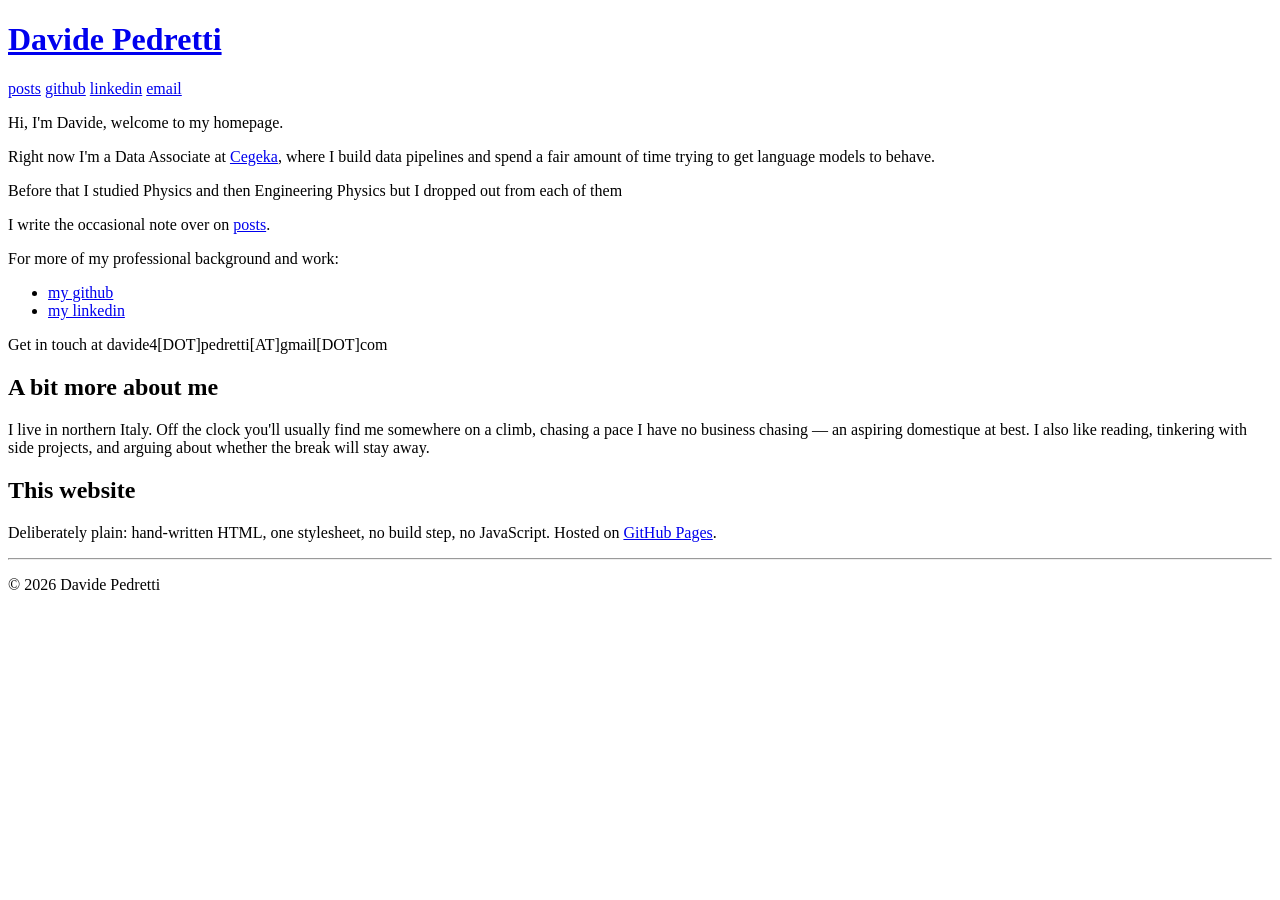
==== posts/index.html @ 2de62f0d "fix folders" ====
<!DOCTYPE html>
<html lang="en">
<head>
<meta charset="UTF-8">
<meta name="viewport" content="width=device-width, initial-scale=1">
<title>Davide Pedretti</title>
<meta name="description" content="Davide Pedretti's personal website">
<link rel="stylesheet" href="style.css">
<link rel="icon" href="data:image/svg+xml,<svg xmlns=%22http://www.w3.org/2000/svg%22 viewBox=%220 0 100 100%22><text y=%22.9em%22 font-size=%2290%22>🚲</text></svg>">
</head>
<body>

<header>
    <h1 class="title"><a href="index.html">Davide Pedretti</a></h1>
    <nav>
        <a href="posts/index.html">posts</a>
        <a href="https://github.com/beingsaditznormal">github</a>
        <a href="https://www.linkedin.com/in/davide-pedretti-0a9267209">linkedin</a>
        <a href="mailto:davide4.pedretti@gmail.com">email</a>
    </nav>
</header>

<main>

<p>Hi, I'm Davide, welcome to my homepage.</p>

<p>
    Right now I'm a Data Associate at <a href="https://www.cegeka.com/">Cegeka</a>,
    where I build data pipelines and spend a fair amount of time trying to get
    language models to behave.
</p>

<p>
    Before that I studied Physics and then Engineering Physics but I dropped out from each of them
</p>

<p>
    I write the occasional note over on <a href="posts/index.html">posts</a>.
</p>

<p>For more of my professional background and work:</p>

<ul>
    <li><a href="https://github.com/beingsaditznormal">my github</a></li>
    <li><a href="https://www.linkedin.com/in/davide-pedretti-0a9267209">my linkedin</a></li>
</ul>

<p>Get in touch at davide4[DOT]pedretti[AT]gmail[DOT]com</p>

<h2>A bit more about me</h2>

<p>
    I live in northern Italy. Off the clock you'll usually find me somewhere on a
    climb, chasing a pace I have no business chasing — an aspiring domestique at
    best. I also like reading, tinkering with side projects, and arguing about
    whether the break will stay away.
</p>

<h2>This website</h2>

<p>
    Deliberately plain: hand-written HTML, one stylesheet, no build step, no
    JavaScript. Hosted on <a href="https://pages.github.com/">GitHub Pages</a>.
</p>

</main>

<hr>

<footer>
    <p>&copy; 2026 Davide Pedretti</p>
</footer>

</body>
</html>
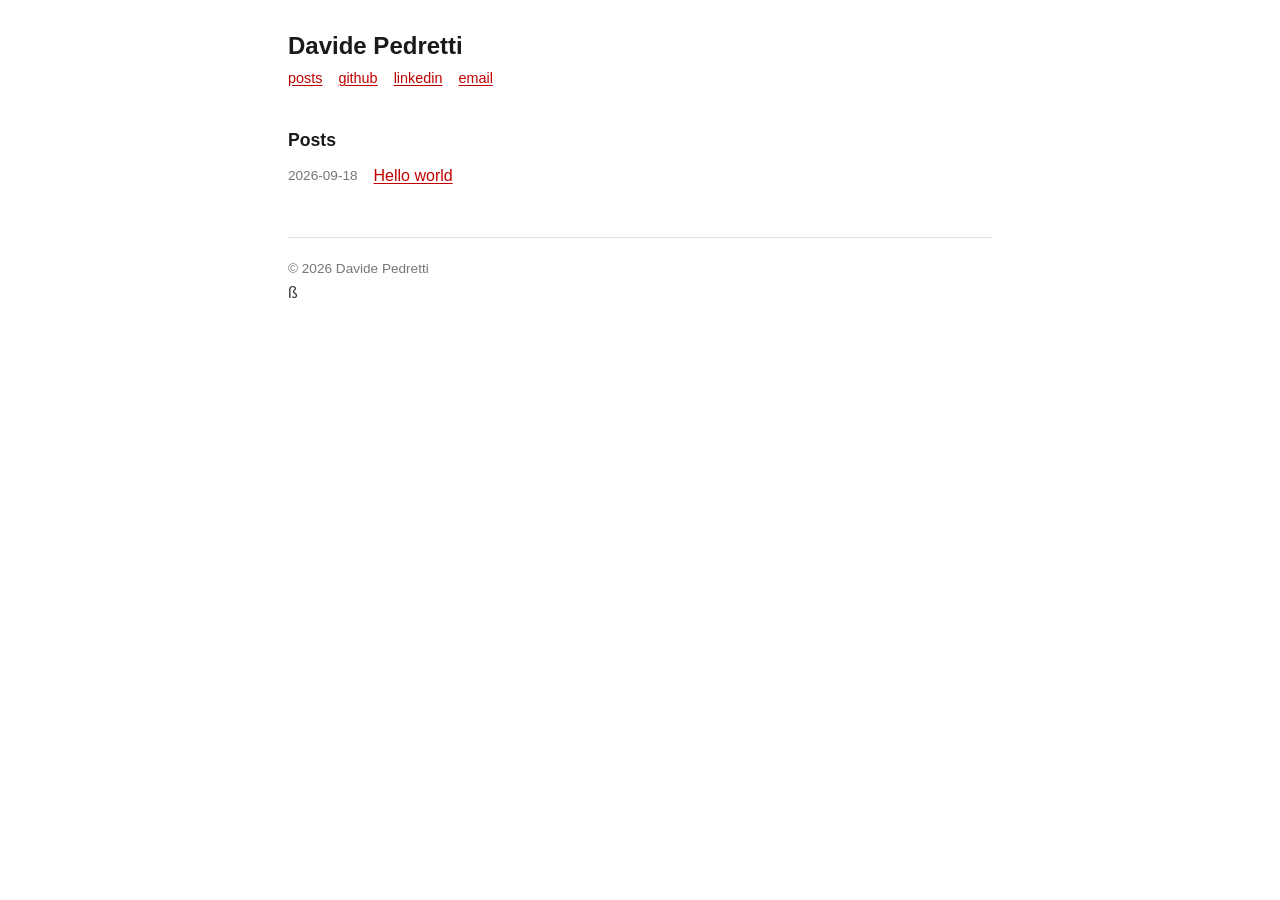
==== commit 858e63f8: "fix" ====
--- a/posts/index.html
+++ b/posts/index.html
@@ -3,17 +3,17 @@
 <head>
 <meta charset="UTF-8">
 <meta name="viewport" content="width=device-width, initial-scale=1">
-<title>Davide Pedretti</title>
-<meta name="description" content="Davide Pedretti's personal website">
-<link rel="stylesheet" href="style.css">
+<title>Posts | Davide Pedretti</title>
+<meta name="description" content="Posts by Davide Pedretti">
+<link rel="stylesheet" href="../style.css">
 <link rel="icon" href="data:image/svg+xml,<svg xmlns=%22http://www.w3.org/2000/svg%22 viewBox=%220 0 100 100%22><text y=%22.9em%22 font-size=%2290%22>🚲</text></svg>">
 </head>
 <body>
 
 <header>
-    <h1 class="title"><a href="index.html">Davide Pedretti</a></h1>
+    <h1 class="title"><a href="../index.html">Davide Pedretti</a></h1>
     <nav>
-        <a href="posts/index.html">posts</a>
+        <a href="index.html">posts</a>
         <a href="https://github.com/beingsaditznormal">github</a>
         <a href="https://www.linkedin.com/in/davide-pedretti-0a9267209">linkedin</a>
         <a href="mailto:davide4.pedretti@gmail.com">email</a>
@@ -22,46 +22,15 @@
 
 <main>
 
-<p>Hi, I'm Davide, welcome to my homepage.</p>
+<h2 style="margin-top:0">Posts</h2>
 
-<p>
-    Right now I'm a Data Associate at <a href="https://www.cegeka.com/">Cegeka</a>,
-    where I build data pipelines and spend a fair amount of time trying to get
-    language models to behave.
-</p>
-
-<p>
-    Before that I studied Physics and then Engineering Physics but I dropped out from each of them
-</p>
-
-<p>
-    I write the occasional note over on <a href="posts/index.html">posts</a>.
-</p>
-
-<p>For more of my professional background and work:</p>
-
-<ul>
-    <li><a href="https://github.com/beingsaditznormal">my github</a></li>
-    <li><a href="https://www.linkedin.com/in/davide-pedretti-0a9267209">my linkedin</a></li>
+<!-- Newest first. Add one <li> per post. -->
+<ul class="post-list">
+    <li>
+        <time datetime="2026-09-18">2026-09-18</time>
+        <a href="2026-09-18-hello-world.html">Hello world</a>
+    </li>
 </ul>
-
-<p>Get in touch at davide4[DOT]pedretti[AT]gmail[DOT]com</p>
-
-<h2>A bit more about me</h2>
-
-<p>
-    I live in northern Italy. Off the clock you'll usually find me somewhere on a
-    climb, chasing a pace I have no business chasing — an aspiring domestique at
-    best. I also like reading, tinkering with side projects, and arguing about
-    whether the break will stay away.
-</p>
-
-<h2>This website</h2>
-
-<p>
-    Deliberately plain: hand-written HTML, one stylesheet, no build step, no
-    JavaScript. Hosted on <a href="https://pages.github.com/">GitHub Pages</a>.
-</p>
 
 </main>
 
@@ -72,4 +41,4 @@
 </footer>
 
 </body>
-</html>
+</html>ß
--- a/style.css
+++ b/style.css
@@ -0,0 +1,137 @@
+/* Davide Pedretti — shared stylesheet */
+
+:root {
+    --bg:      #ffffff;
+    --text:    #3b3b3b;
+    --heading: #1a1a1a;
+    --muted:   #767676;
+    --link:    #c00000;
+    --rule:    #e0e0e0;
+}
+
+html { -webkit-text-size-adjust: 100%; }
+
+body {
+    font-family: Verdana, Geneva, ui-sans-serif, sans-serif;
+    font-size: 16px;
+    line-height: 1.6;
+    max-width: 44rem;
+    margin: auto;
+    padding: 2rem 1.25rem 4rem;
+    text-align: left;
+    background: var(--bg);
+    color: var(--text);
+    word-wrap: break-word;
+    overflow-wrap: break-word;
+}
+
+h1, h2, h3 {
+    color: var(--heading);
+    line-height: 1.2;
+    font-weight: 700;
+}
+
+h1 { font-size: 1.5rem; margin: 0; }
+h2 { font-size: 1.1rem; margin: 2.5rem 0 0.75rem; }
+h3 { font-size: 1rem;   margin: 2rem 0 0.5rem; }
+
+p, ul, ol, pre, blockquote { margin: 0 0 1.1rem; }
+ul, ol { padding-left: 1.2rem; }
+li { margin-bottom: 0.25rem; }
+
+a {
+    color: var(--link);
+    text-decoration: underline;
+    text-underline-offset: 2px;
+}
+
+a:hover { text-decoration: none; }
+
+a:focus-visible {
+    outline: 2px solid var(--link);
+    outline-offset: 2px;
+}
+
+img { max-width: 100%; height: auto; }
+
+blockquote {
+    border-left: 2px solid var(--rule);
+    padding-left: 1rem;
+    color: var(--muted);
+}
+
+pre, code {
+    font-family: ui-monospace, SFMono-Regular, Menlo, Consolas, monospace;
+    font-size: 0.85rem;
+}
+
+pre {
+    background: #f6f6f6;
+    padding: 0.9rem 1rem;
+    overflow-x: auto;
+}
+
+/* ── Header ── */
+header { margin-bottom: 2.5rem; }
+
+.title a {
+    color: var(--heading);
+    text-decoration: none;
+}
+
+nav {
+    margin-top: 0.4rem;
+    font-size: 0.9rem;
+}
+
+nav a { margin-right: 0.75rem; }
+
+/* ── Post list ── */
+.post-list {
+    list-style: none;
+    padding-left: 0;
+}
+
+.post-list li {
+    display: flex;
+    gap: 1rem;
+    margin-bottom: 0.6rem;
+}
+
+.post-list time {
+    flex: none;
+    color: var(--muted);
+    font-size: 0.85rem;
+    line-height: 1.85;
+}
+
+/* ── Single post ── */
+.post-title { font-size: 1.5rem; margin-bottom: 0.3rem; }
+
+.post-date {
+    color: var(--muted);
+    font-size: 0.85rem;
+    margin-bottom: 2rem;
+}
+
+/* ── Footer ── */
+hr {
+    border: 0;
+    border-top: 1px solid var(--rule);
+    margin: 3rem 0 1.25rem;
+}
+
+footer {
+    font-size: 0.85rem;
+    color: var(--muted);
+}
+
+footer p { margin: 0; }
+
+footer a { color: var(--link); }
+
+/* ── Small screens ── */
+@media (max-width: 480px) {
+    .post-list li { flex-direction: column; gap: 0; }
+    .post-list time { line-height: 1.6; }
+}
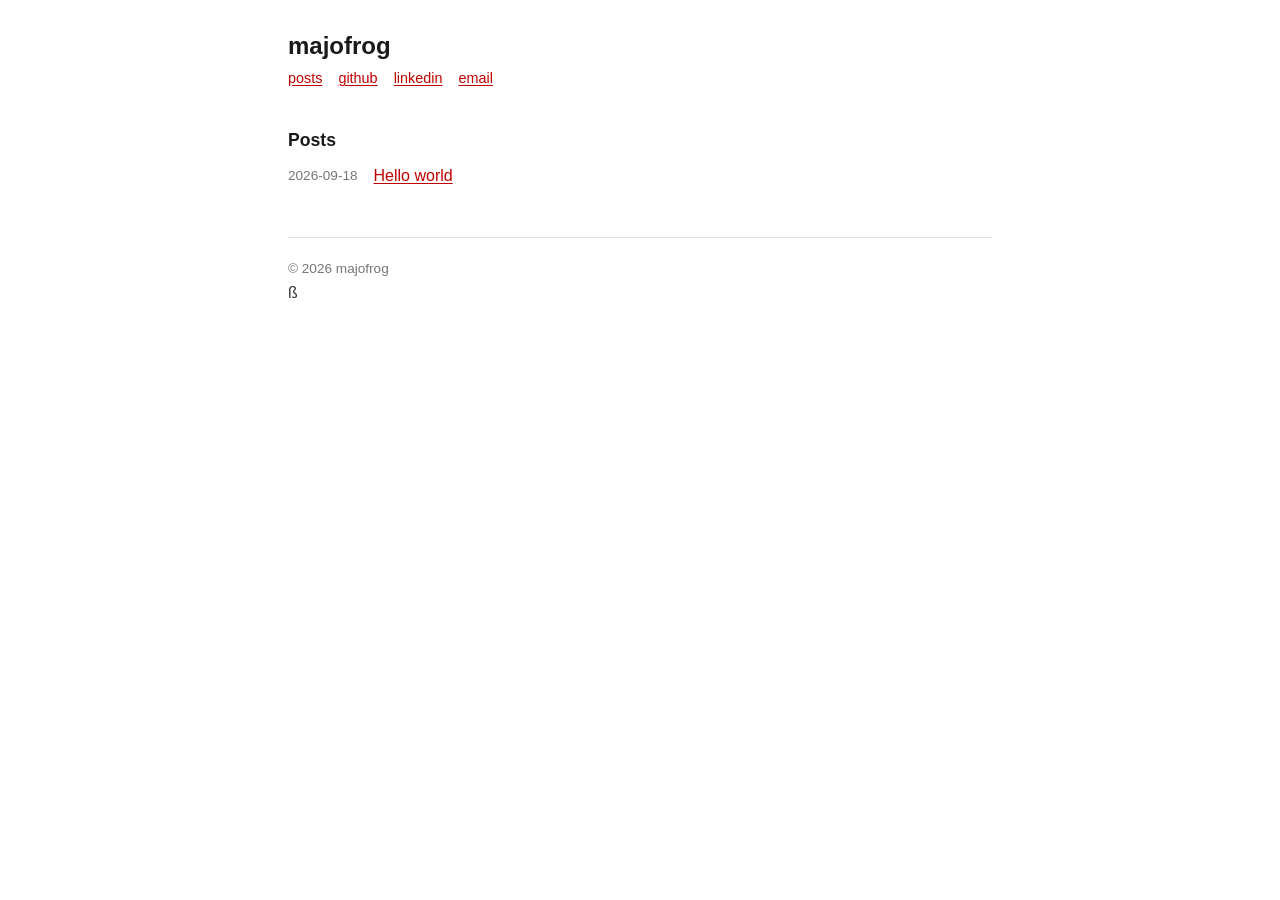
==== commit 2218d2ec: "cleaning the code, masking things" ====
--- a/posts/index.html
+++ b/posts/index.html
@@ -3,15 +3,15 @@
 <head>
 <meta charset="UTF-8">
 <meta name="viewport" content="width=device-width, initial-scale=1">
-<title>Posts | Davide Pedretti</title>
-<meta name="description" content="Posts by Davide Pedretti">
+<title>Posts | majofrog</title>
+<meta name="description" content="Posts by majofrog">
 <link rel="stylesheet" href="../style.css">
 <link rel="icon" href="data:image/svg+xml,<svg xmlns=%22http://www.w3.org/2000/svg%22 viewBox=%220 0 100 100%22><text y=%22.9em%22 font-size=%2290%22>🚲</text></svg>">
 </head>
 <body>
 
 <header>
-    <h1 class="title"><a href="../index.html">Davide Pedretti</a></h1>
+    <h1 class="title"><a href="../index.html">majofrog</a></h1>
     <nav>
         <a href="index.html">posts</a>
         <a href="https://github.com/beingsaditznormal">github</a>
@@ -37,7 +37,7 @@
 <hr>
 
 <footer>
-    <p>&copy; 2026 Davide Pedretti</p>
+    <p>&copy; 2026 majofrog</p>
 </footer>
 
 </body>
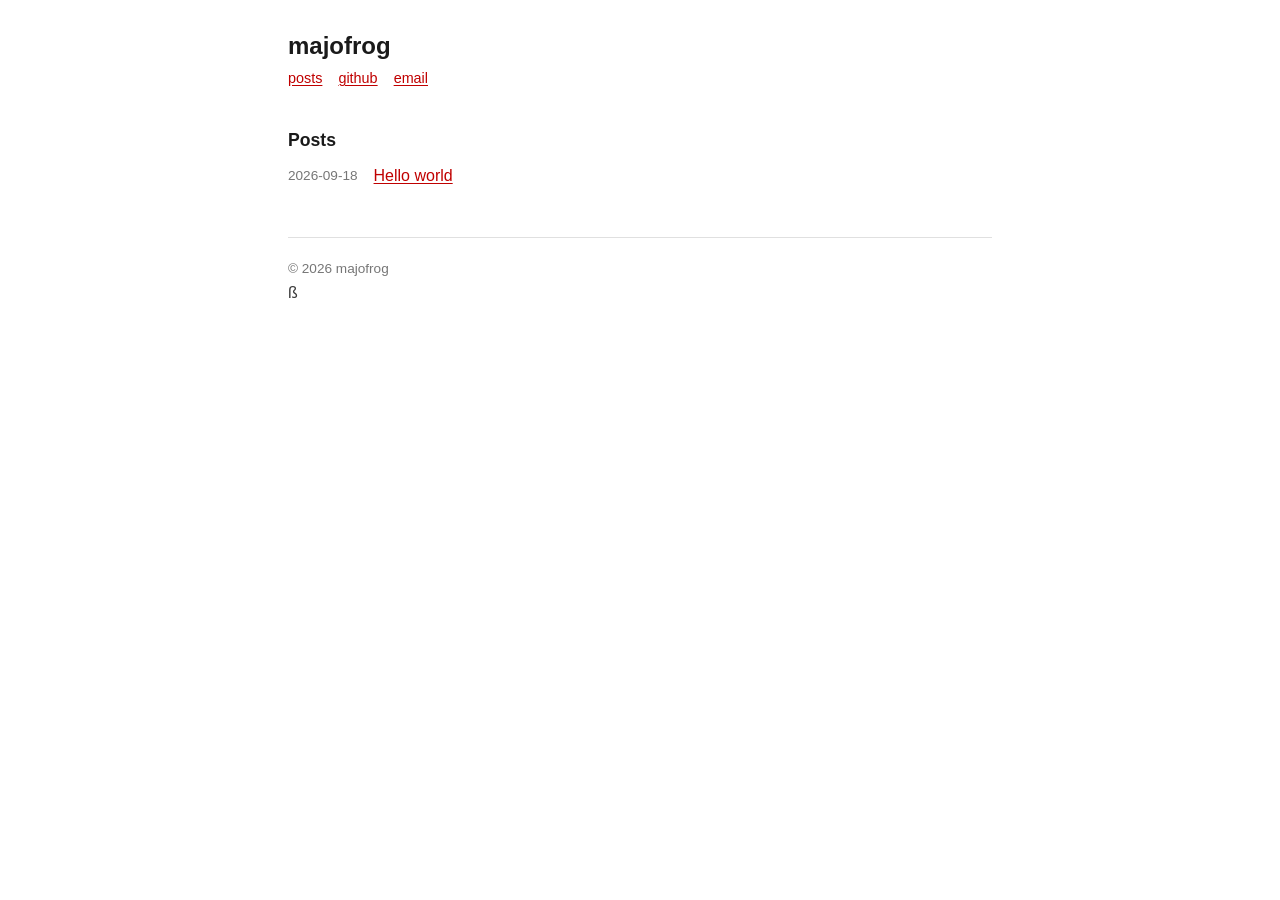
==== commit 5a8fb728: "cleaning the code, masking things" ====
--- a/posts/index.html
+++ b/posts/index.html
@@ -15,7 +15,6 @@
     <nav>
         <a href="index.html">posts</a>
         <a href="https://github.com/beingsaditznormal">github</a>
-        <a href="https://www.linkedin.com/in/davide-pedretti-0a9267209">linkedin</a>
         <a href="mailto:davide4.pedretti@gmail.com">email</a>
     </nav>
 </header>
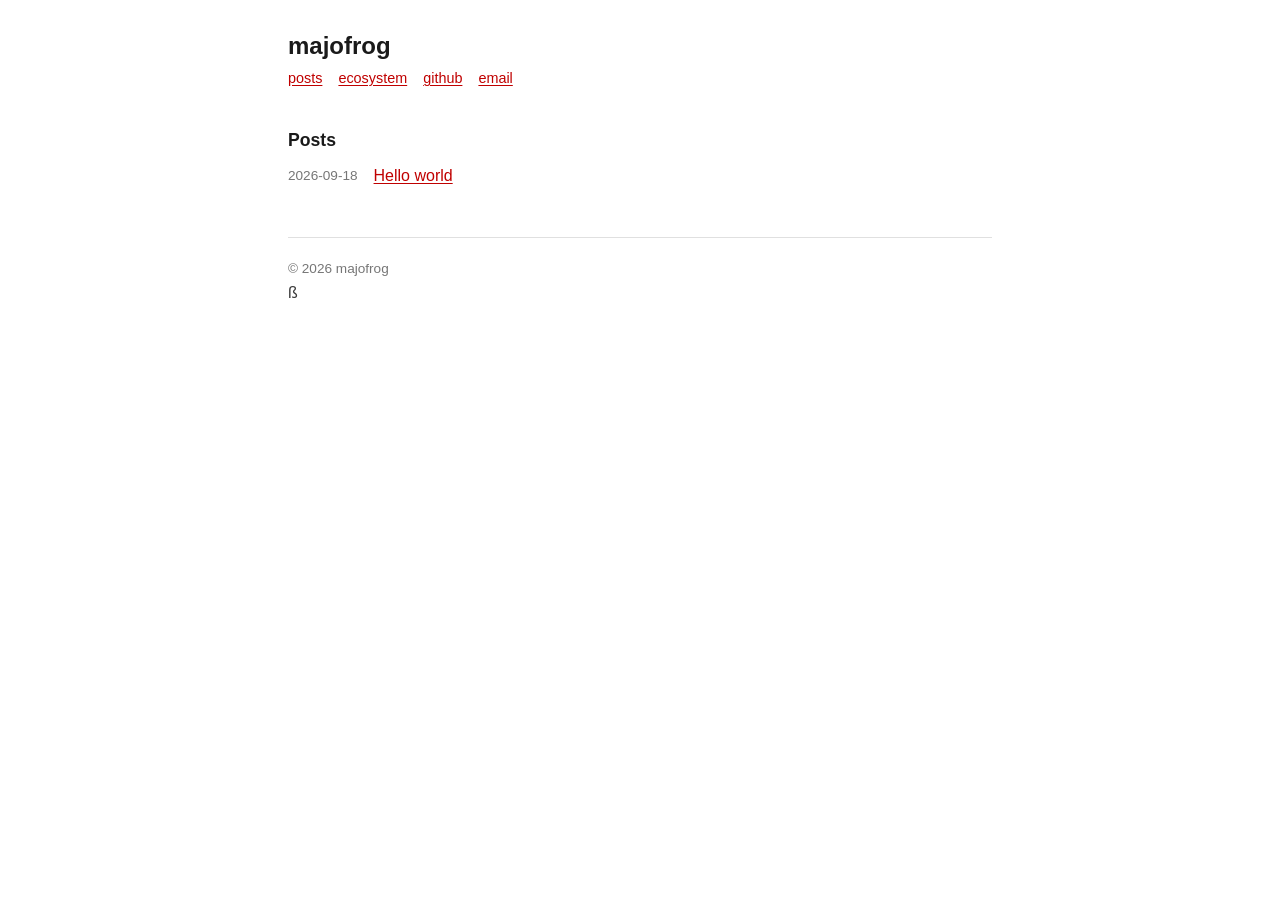
==== commit 8009bf1d: "feat: add cultural ecosystem page Books, films, series and other resources rendered by Jekyll from _" ====
--- a/posts/index.html
+++ b/posts/index.html
@@ -14,6 +14,7 @@
     <h1 class="title"><a href="../index.html">majofrog</a></h1>
     <nav>
         <a href="index.html">posts</a>
+        <a href="../ecosystem.html">ecosystem</a>
         <a href="https://github.com/beingsaditznormal">github</a>
         <a href="mailto:davide4.pedretti@gmail.com">email</a>
     </nav>
--- a/style.css
+++ b/style.css
@@ -114,6 +114,31 @@
     margin-bottom: 2rem;
 }
 
+/* ── Cultural ecosystem ── */
+.eco-jump { font-size: 0.9rem; }
+
+.eco-count,
+.eco-meta {
+    color: var(--muted);
+    font-size: 0.85rem;
+}
+
+.eco-list {
+    list-style: none;
+    padding-left: 0;
+}
+
+.eco-list li { margin-bottom: 0.9rem; }
+
+.eco-title { color: var(--heading); font-weight: bold; }
+
+.eco-comment {
+    margin: 0.2rem 0 0;
+    padding-left: 0.75rem;
+    border-left: 2px solid var(--rule);
+    font-size: 0.95rem;
+}
+
 /* ── Footer ── */
 hr {
     border: 0;
